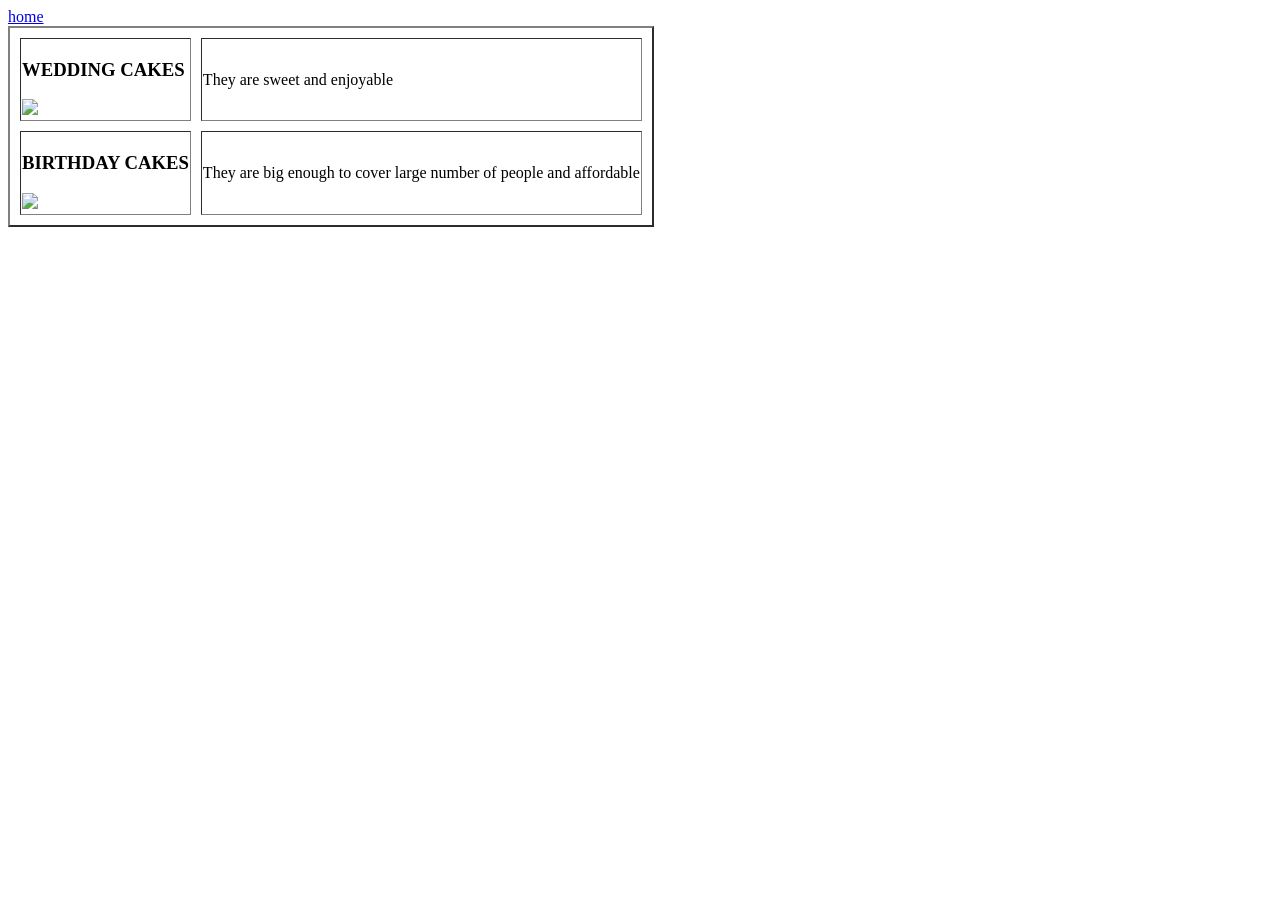
==== services.html @ b677abfc "Add files via upload" ====
<!DOCTYPE html>
<html>
<head>
	<meta charset="utf-8">
	<meta name="viewport" content="width=device-width, initial-scale=1">
	<title></title>
</head>
<body>
	<a href="index.html"> home </a>
	<table border="2"cellspacing="10">
		<tr>
			<td><h3>WEDDING CAKES</h3>
			<img src="wedding cake.jfif"> </td>
			<td><p>They are sweet and enjoyable </p> </td></tr>
		<tr>
			<td><h3>BIRTHDAY CAKES</h3>
				<img src="birthday cake.jfif">
			 </td>
			 <td><p>They are big enough to cover large number of people and affordable</p></td>
		</tr>	


	</table>

</body>
</html>
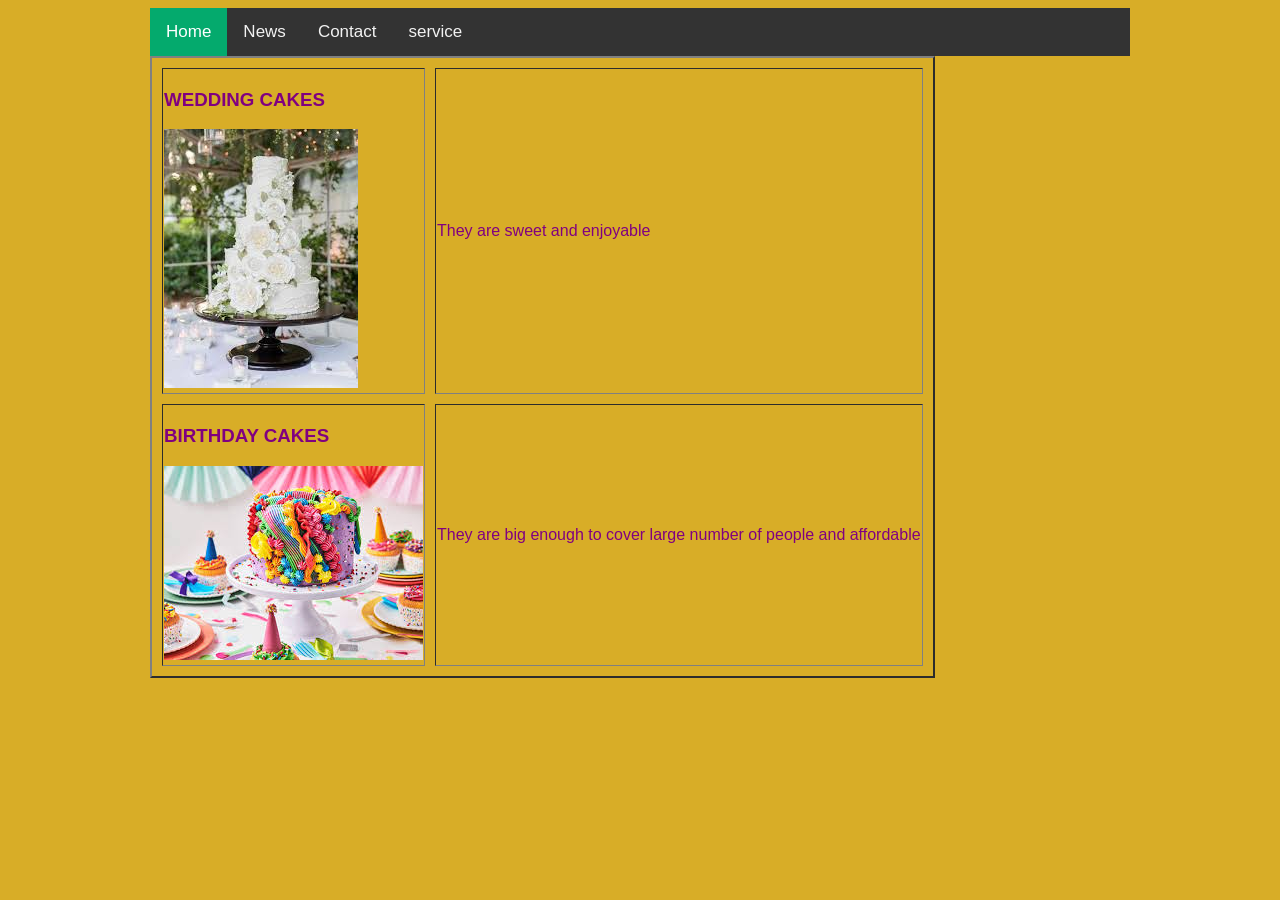
==== commit 09f6b318: "Add files via upload" ====
--- a/services.html
+++ b/services.html
@@ -4,9 +4,15 @@
 	<meta charset="utf-8">
 	<meta name="viewport" content="width=device-width, initial-scale=1">
 	<title></title>
+	<link rel="stylesheet" type="text/css" href="style.css">
 </head>
 <body>
-	<a href="index.html"> home </a>
+	<div class="topnav">
+	  <a class="active" href="index.html">Home</a>
+	  <a href="#news">News</a>
+	  <a href="#contact">Contact</a>
+	  <a href="services.html">service</a>
+</div> 
 	<table border="2"cellspacing="10">
 		<tr>
 			<td><h3>WEDDING CAKES</h3>
--- a/style.css
+++ b/style.css
@@ -0,0 +1,34 @@
+body {
+	/* Add a black background color to the top navigation */
+.topnav {
+  background-color: #333;
+  overflow: hidden;
+}
+
+/* Style the links inside the navigation bar */
+.topnav a {
+  float: left;
+  color: #f2f2f2;
+  text-align: center;
+  padding: 14px 16px;
+  text-decoration: none;
+  font-size: 17px;
+}
+
+/* Change the color of links on hover */
+.topnav a:hover {
+  background-color: #ddd;
+  color: black;
+}
+
+/* Add a color to the active/current link */
+.topnav a.active {
+  background-color: #04AA6D;
+  color: white;
+}
+background-color: #d8ad27;
+color: purple;
+font-family: arial;
+margin-left: 150px;
+margin-right: 150px; 
+}
